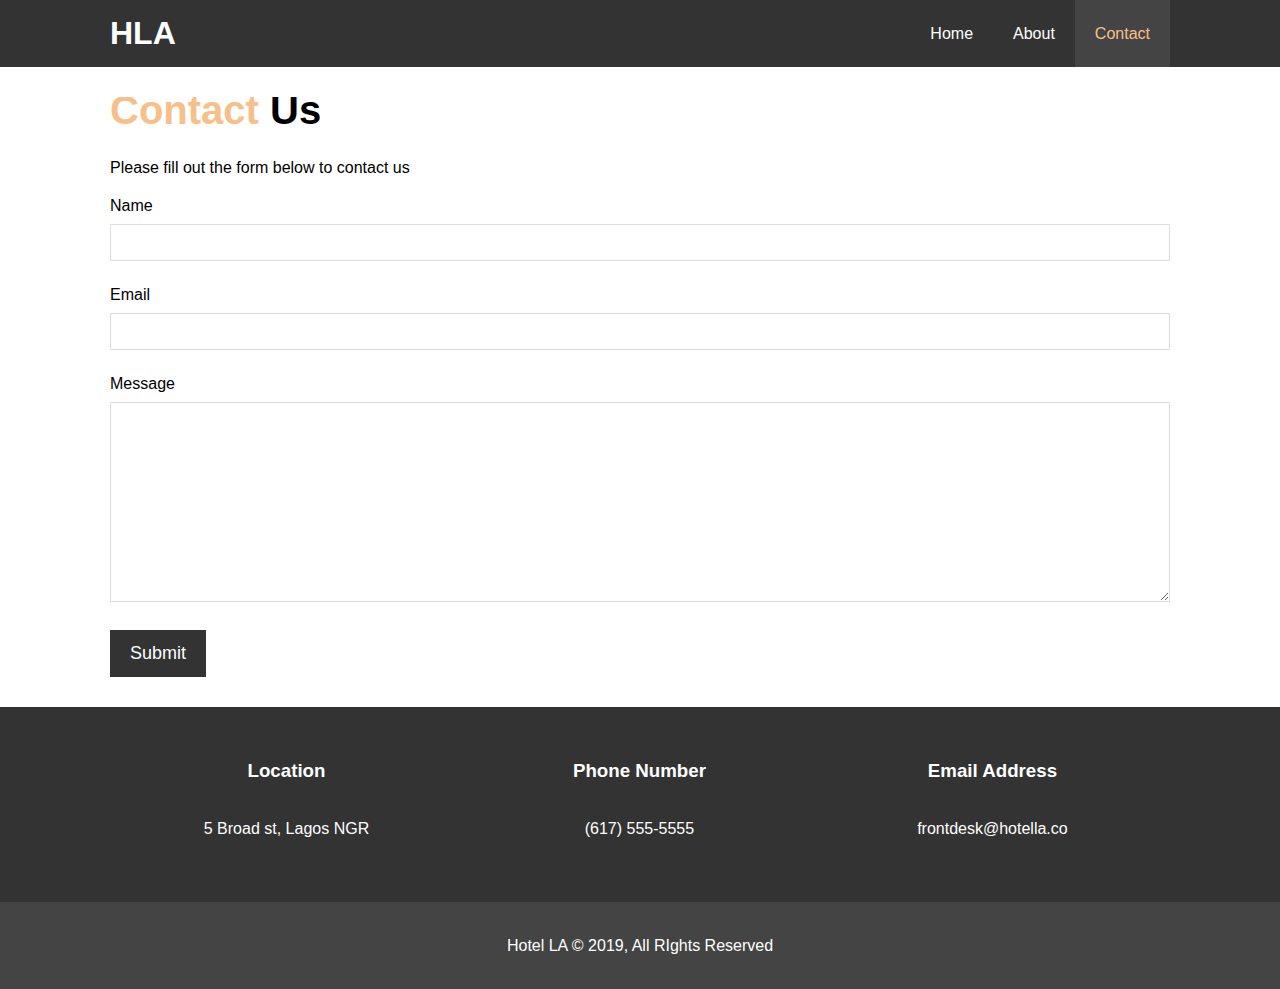
==== contact.html @ 27cae1c1 "contact" ====
<!DOCTYPE html>
<html lang="en">
<head>
  <meta charset="UTF-8">
  <meta name="viewport" content="width=device-width, initial-scale=1.0">
  <meta http-equiv="X-UA-Compatible" content="ie=edge">
  <meta name="description" content="Welcome to the most prestigious hotel in Lagos Nigeria">
  <meta name="keywords" content="hotel,lagos hotel,nigerian hotel">
  <link rel="stylesheet" href="https://use.fontawesome.com/releases/v5.6.1/css/all.css" integrity="sha384-gfdkjb5BdAXd+lj+gudLWI+BXq4IuLW5IT+brZEZsLFm++aCMlF1V92rMkPaX4PP" crossorigin="anonymous">
  <link rel="stylesheet" href="css/style.css">
  <title>Hotel LA | Contact</title>
</head>
<body>
  <header>
    <nav id="navbar">
      <div class="container">
        <h1 class="logo"><a href="index.html">HLA</a></h1>
        <ul>
          <li><a href="index.html">Home</a></li>
          <li><a href="about.html">About</a></li>
          <li><a class="current" href="contact.html">Contact</a></li>
        </ul>
      </div>
    </nav>
  </header>

  <section id="contact-form" class="py-3">
    <div class="container">
      <h1 class="l-heading"><span class="text-primary">Contact</span> Us</h1>
      <p>Please fill out the form below to contact us</p>
      <form action="process.php">
        <div class="form-group">
          <label for="name">Name</label>
          <input type="text" name="name" id="name">
        </div>
        <div class="form-group">
          <label for="email">Email</label>
          <input type="email" name="email" id="email">
        </div>
        <div class="form-group">
          <label for="message">Message</label>
          <textarea name="message" id="message"></textarea>
        </div>
        <button type="submit" class="btn">Submit</button>
      </form>
    </div>
  </section>

  <section id="contact-info" class="bg-dark">
    <div class="container">
        <div class="box">
            <i class="fas fa-hotel fa-3x"></i>
            <h3>Location</h3>
            <p>5 Broad st, Lagos NGR</p>
          </div>
          <div class="box">
              <i class="fas fa-phone fa-3x"></i>
              <h3>Phone Number</h3>
              <p>(617) 555-5555</p>
          </div>
          <div class="box">
              <i class="fas fa-envelope fa-3x"></i>
              <h3>Email Address</h3>
              <p>frontdesk@hotella.co</p>
          </div>
    </div>
  </section>

  <footer id="main-footer">
    <p>Hotel LA &copy; 2019, All RIghts Reserved</p>
  </footer>
</body>
</html>
---- css/style.css ----
/* Reset */
* {
    margin: 0;
    padding:0;
    box-sizing: border-box;
  }
  
  /* Main Styling */
  html,body {
    font-family: 'Segoe UI', Tahoma, Geneva, Verdana, sans-serif;
    line-height: 1.7em;
  }
  
  a {
    color: #333;
    text-decoration: none;
  }
  
  h1, h2, h3 {
    padding-bottom: 20px;
  }
  
  p {
    margin: 10px 0;
  }
  
  /* Utility Classes */
  .container {
    margin: auto;
    max-width: 1100px;
    overflow: auto;
    padding: 0 20px;
  }
  
  .text-primary {
    color: #f7c08a;
  }
  
  .lead {
    font-size: 20px;
  }
  
  .btn {
    display: inline-block;
    font-size: 18px;
    color: #fff;
    background: #333;
    padding: 13px 20px;
    border: none;
    cursor: pointer;
  }
  
  .btn:hover {
    background: #f7c08a;
    color: #333;
  }
  
  .btn-light {
    background: #f4f4f4;
    color: #333;
  }
  
  .bg-dark {
    background: #333;
    color: #fff;
  }
  
  .bg-light {
    background: #f4f4f4;
    color: #333;
  }
  
  .bg-primary {
    background: #f7c08a;
    color: #333;
  }
  
  .clr {
    clear: both;
  }
  
  .l-heading {
    font-size: 40px;
  }
  
  /* Padding */
  .py-1 { padding: 10px 0; }
  .py-2 { padding: 20px 0; }
  .py-3 { padding: 30px 0; }
  
  /* Navbar */
  #navbar {
    background: #333;
    color: #fff;
    overflow: auto;
  }
  
  #navbar a {
    color: #fff;
  }
  
  #navbar h1 {
    float: left;
    padding-top: 20px;
  }
  
  #navbar ul {
    list-style: none;
    float: right;
  }
  
  #navbar ul li {
    float: left;
  }
  
  #navbar ul li a {
    display: block;
    padding: 20px;
    text-align: center;
  }
  
  #navbar ul li a:hover, 
  #navbar ul li a.current {
    background: #444;
    color: #f7c08a;
  }
  
  /* Showcase */
  #showcase {
    background: url('../img/showcase.jpg') no-repeat center center/cover;
    height: 600px;
  }
  
  #showcase .showcase-content {
    color: #fff;
    text-align: center;
    padding-top: 170px;
  }
  
  #showcase .showcase-content h1 {
    font-size: 60px;
    line-height: 1.2em;
  }
  
  #showcase .showcase-content p {
    padding-bottom: 20px;
    line-height: 1.7em;
  }
  
  /* Home Info */
  #home-info {
    height: 400px;
  }
  
  #home-info .info-img {
    float: left;
    width: 50%;
    background: url('../img/photo-1.jpg') no-repeat;
    min-height: 100%;
  }
  
  #home-info .info-content {
    float: right;
    width: 50%;
    height: 100%;
    text-align: center;
    padding: 50px 30px;
    overflow: hidden;
  }
  
  #home-info .info-content p {
    padding-bottom: 30px;
  }
  
  /* Features */
  .box {
    float: left;
    width: 33.3%;
    padding: 50px;
    text-align:center;
  }
  
  .box i {
    margin-bottom: 10px;
  }
  
  /* About Info */
  #about-info .info-right {
    float: right;
    width: 50%;
    min-height: 100%;
  }
  
  #about-info .info-right img {
    display: block;
    margin: auto;
    width: 70%;
    border-radius: 50%;
  }
  
  #about-info .info-left {
    float: left;
    width: 50%;
    min-height: 100%;
  }
  
  /* Testimonials */
  #testimonials {
    height: 600px;
    background: url('../img/test-bg.jpg') no-repeat center center/cover;
    padding-top: 100px;
  }
  
  #testimonials h2 {
    color: #fff;
    text-align: center;
    padding-bottom: 40px;
  }
  
  #testimonials .testimonial {
    padding: 20px;
    margin-bottom: 40px;
    border-radius: 5px;
    opacity: 0.9;
  }
  
  #testimonials .testimonial img {
    width: 100px;
    float: left;
    margin-right: 20px;
    border-radius: 50%;
  }
  
  /* Contact Form */
  #contact-form .form-group {
    margin-bottom: 20px;
  }
  
  #contact-form label {
    display: block;
    margin-bottom: 5px;
  }
  
  #contact-form input, 
  #contact-form textarea {
    width: 100%;
    padding: 10px;
    border: 1px #ddd solid;
  }
  
  #contact-form textarea {
    height: 200px;
  }
  
  #contact-form input:focus, 
  #contact-form textarea:focus {
    outline: none;
    border-color: #f7c08a;
  }
  
  /* Footer */
  #main-footer {
    text-align: center;
    background: #444;
    color: #fff;
    padding: 20px;
  }
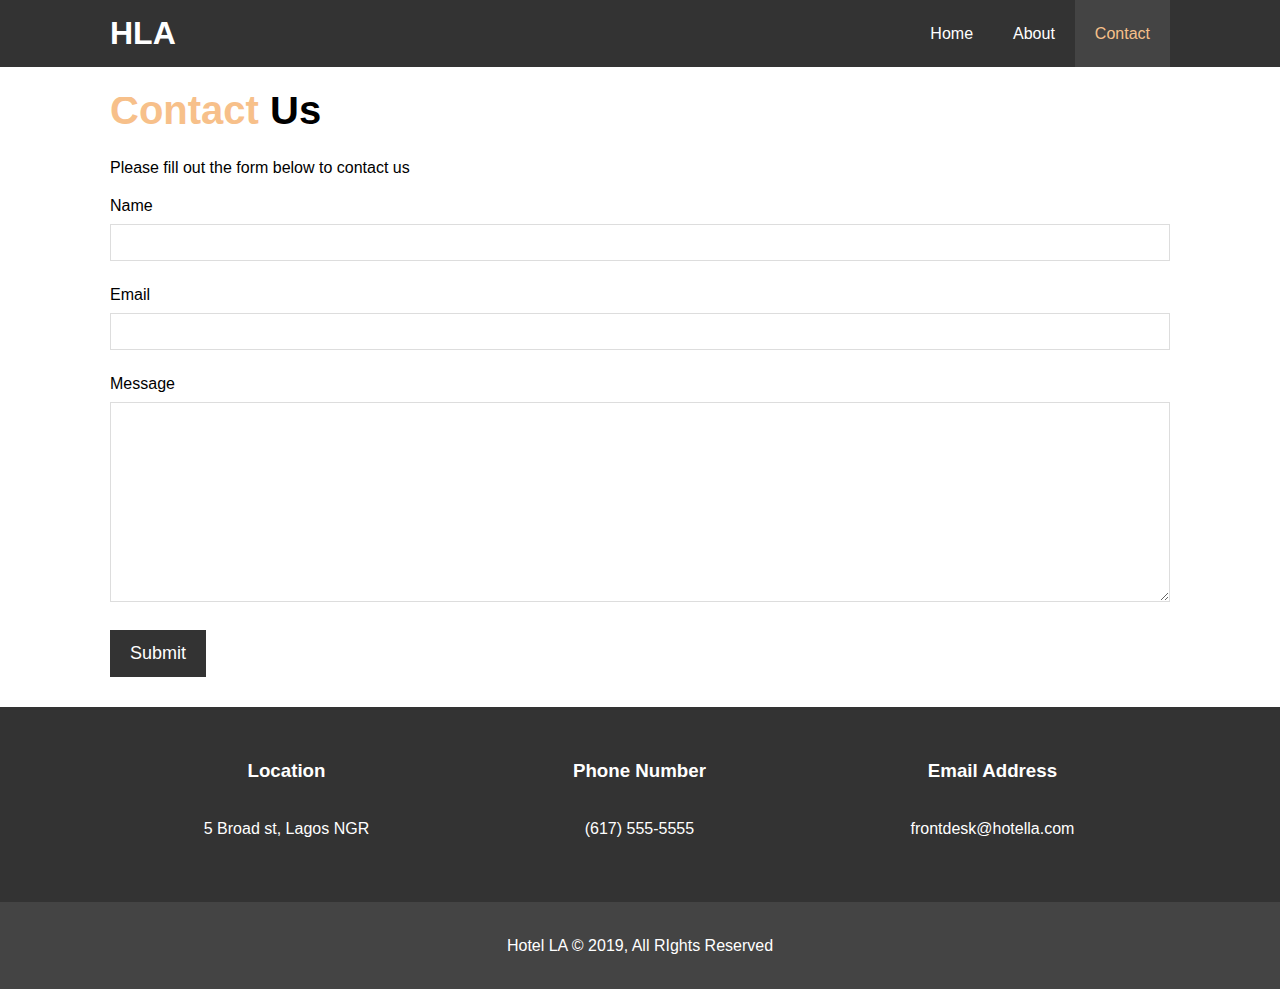
==== commit 1a6d328b: "Update contact.html" ====
--- a/contact.html
+++ b/contact.html
@@ -61,7 +61,7 @@
           <div class="box">
               <i class="fas fa-envelope fa-3x"></i>
               <h3>Email Address</h3>
-              <p>frontdesk@hotella.co</p>
+              <p>frontdesk@hotella.com</p>
           </div>
     </div>
   </section>
@@ -70,4 +70,4 @@
     <p>Hotel LA &copy; 2019, All RIghts Reserved</p>
   </footer>
 </body>
-</html>+</html>
